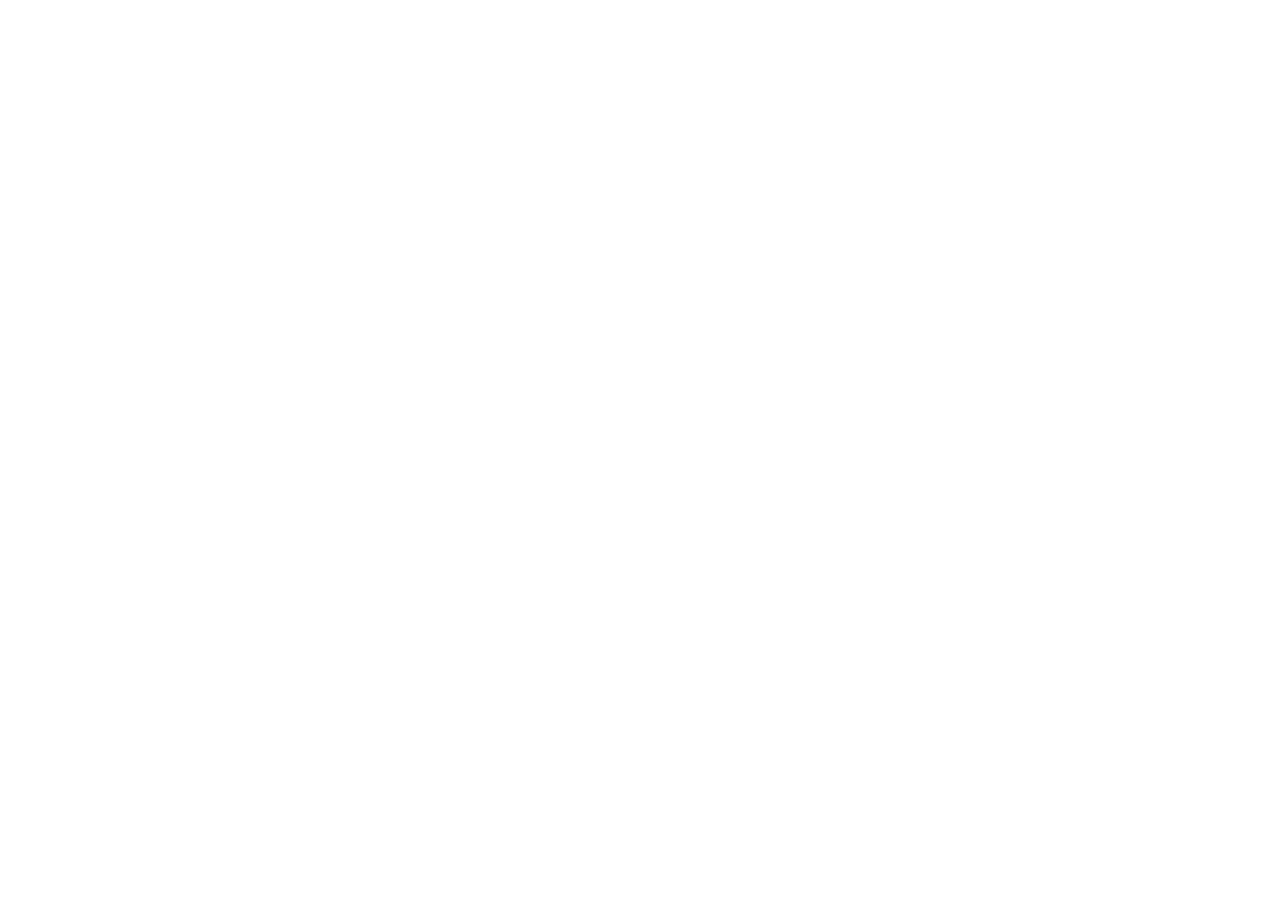
==== about.html @ 85e91dcf "updating files adds" ====
<!DOCTYPE html>
<html lang="en">
<head>
    <meta charset="UTF-8">
    <meta name="viewport" content="width=device-width, initial-scale=1.0">
    <title>Document</title>
</head>
<body>
    
</body>
</html>
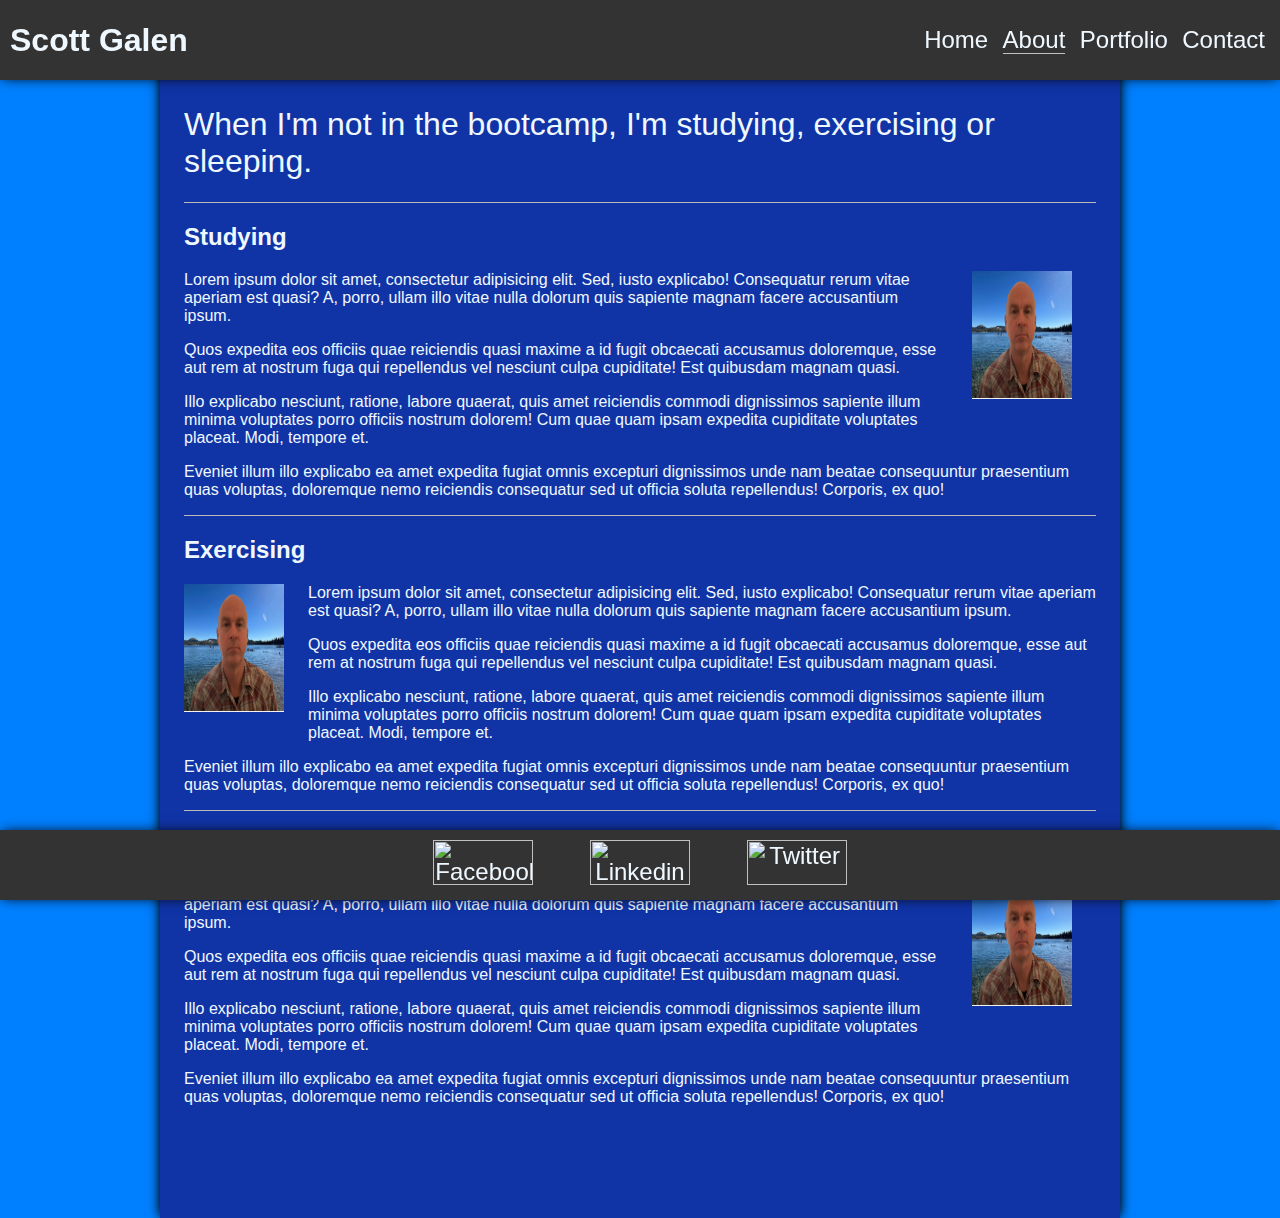
==== commit abf7e6d5: "added contact.html file, other images" ====
--- a/about.html
+++ b/about.html
@@ -1,11 +1,119 @@
-<!DOCTYPE html>
 <html lang="en">
-<head>
-    <meta charset="UTF-8">
-    <meta name="viewport" content="width=device-width, initial-scale=1.0">
-    <title>Document</title>
-</head>
-<body>
-    
-</body>
-</html>+  <head>
+    <meta charset="UTF-8" />
+    <meta http-equiv="X-UA-Compatible" content="IE=edge" />
+    <meta name="viewport" content="width=device-width, initial-scale=1.0" />
+    <link rel="stylesheet" href="/style.css" />
+    <title>Scott's Portfolio Website</title>
+  </head>
+  <body>
+    <nav>
+      <div id="logo">
+        <h1>Scott Galen</h1>
+      </div>
+      <div id="links">
+        <a href="index.html">Home</a>
+        <a class="active" href="about.html">About</a>
+        <a href="portfolio.html">Portfolio</a>
+        <a href="contact.html">Contact</a>
+      </div>
+    </nav>
+    <main>
+      <h1 id="about-header">
+        When I'm not in the bootcamp, I'm studying, exercising or sleeping.
+      </h1>
+      <section class="about-section">
+        <h2>Studying</h2>
+        <img class="about-img" src="images/ScottGalen.png" alt="Studying" />
+        <p>
+          Lorem ipsum dolor sit amet, consectetur adipisicing elit. Sed, iusto
+          explicabo! Consequatur rerum vitae aperiam est quasi? A, porro, ullam
+          illo vitae nulla dolorum quis sapiente magnam facere accusantium
+          ipsum.
+        </p>
+        <p>
+          Quos expedita eos officiis quae reiciendis quasi maxime a id fugit
+          obcaecati accusamus doloremque, esse aut rem at nostrum fuga qui
+          repellendus vel nesciunt culpa cupiditate! Est quibusdam magnam quasi.
+        </p>
+        <p>
+          Illo explicabo nesciunt, ratione, labore quaerat, quis amet reiciendis
+          commodi dignissimos sapiente illum minima voluptates porro officiis
+          nostrum dolorem! Cum quae quam ipsam expedita cupiditate voluptates
+          placeat. Modi, tempore et.
+        </p>
+        <p>
+          Eveniet illum illo explicabo ea amet expedita fugiat omnis excepturi
+          dignissimos unde nam beatae consequuntur praesentium quas voluptas,
+          doloremque nemo reiciendis consequatur sed ut officia soluta
+          repellendus! Corporis, ex quo!
+        </p>
+      </section>
+      <section class="about-section">
+        <h2>Exercising</h2>
+        <img class="about-img" src="images/ScottGalen.png" alt="Exercising" />
+        <p>
+          Lorem ipsum dolor sit amet, consectetur adipisicing elit. Sed, iusto
+          explicabo! Consequatur rerum vitae aperiam est quasi? A, porro, ullam
+          illo vitae nulla dolorum quis sapiente magnam facere accusantium
+          ipsum.
+        </p>
+        <p>
+          Quos expedita eos officiis quae reiciendis quasi maxime a id fugit
+          obcaecati accusamus doloremque, esse aut rem at nostrum fuga qui
+          repellendus vel nesciunt culpa cupiditate! Est quibusdam magnam quasi.
+        </p>
+        <p>
+          Illo explicabo nesciunt, ratione, labore quaerat, quis amet reiciendis
+          commodi dignissimos sapiente illum minima voluptates porro officiis
+          nostrum dolorem! Cum quae quam ipsam expedita cupiditate voluptates
+          placeat. Modi, tempore et.
+        </p>
+        <p>
+          Eveniet illum illo explicabo ea amet expedita fugiat omnis excepturi
+          dignissimos unde nam beatae consequuntur praesentium quas voluptas,
+          doloremque nemo reiciendis consequatur sed ut officia soluta
+          repellendus! Corporis, ex quo!
+        </p>
+      </section>
+      <section class="about-section">
+        <h2>Sleeping</h2>
+        <img class="about-img" src="images/ScottGalen.png" alt="Sleeping" />
+        <p>
+          Lorem ipsum dolor sit amet, consectetur adipisicing elit. Sed, iusto
+          explicabo! Consequatur rerum vitae aperiam est quasi? A, porro, ullam
+          illo vitae nulla dolorum quis sapiente magnam facere accusantium
+          ipsum.
+        </p>
+        <p>
+          Quos expedita eos officiis quae reiciendis quasi maxime a id fugit
+          obcaecati accusamus doloremque, esse aut rem at nostrum fuga qui
+          repellendus vel nesciunt culpa cupiditate! Est quibusdam magnam quasi.
+        </p>
+        <p>
+          Illo explicabo nesciunt, ratione, labore quaerat, quis amet reiciendis
+          commodi dignissimos sapiente illum minima voluptates porro officiis
+          nostrum dolorem! Cum quae quam ipsam expedita cupiditate voluptates
+          placeat. Modi, tempore et.
+        </p>
+        <p>
+          Eveniet illum illo explicabo ea amet expedita fugiat omnis excepturi
+          dignissimos unde nam beatae consequuntur praesentium quas voluptas,
+          doloremque nemo reiciendis consequatur sed ut officia soluta
+          repellendus! Corporis, ex quo!
+        </p>
+      </section>
+    </main>
+    <footer>
+      <a href="https://facebook.com" target="_blank">
+        <img class="media-link" src="/images/facebook.svg" alt="Facebook" />
+      </a>
+      <a href="https://linkedin.com" target="_blank">
+        <img class="media-link" src="/images/linkedin.svg" alt="Linkedin" />
+      </a>
+      <a href="https://twitter.com" target="_blank">
+        <img class="media-link" src="/images/twitter.svg" alt="Twitter" />
+      </a>
+    </footer>
+  </body>
+</html>
--- a/style.css
+++ b/style.css
@@ -0,0 +1,229 @@
+@import url("https://fonts.googleapis.com/css2?family=Satisfy&display=swap");
+
+* {
+  box-sizing: border-box;
+}
+
+html {
+  background-color: #0080ff;
+  font-size: 16px;
+  font-family: sans-serif;
+}
+
+body {
+  background-color: #1034a6;
+  box-shadow: 0 0 12px -2px black;
+  /* height: 100vh; */
+  padding: 0;
+  max-width: 960px;
+  margin: 0 auto;
+}
+a {
+  color: aliceblue;
+  text-decoration: none;
+  font-size: x-large;
+  margin: 0 5px;
+}
+
+nav {
+  box-shadow: 0 0 12px -2px black;
+  position: fixed;
+  left: 0;
+  right: 0;
+  align-items: center;
+  background-color: #333333;
+  color: aliceblue;
+  display: flex;
+  height: 80px;
+  padding: 10px;
+  display: flex;
+  justify-content: space-between;
+}
+
+main {
+  min-height: 100vh;
+  padding: 85px 24px 96px;
+  box-shadow: 0 0 12px -2px black;
+  color: aliceblue;
+  font-family: "Open Sans", sans-serif;
+  font-size: 25px;
+}
+
+footer {
+  background-color: #333333;
+  color: aliceblue;
+  height: 70px;
+  padding: 10px;
+  position: fixed;
+  left: 0;
+  right: 0;
+  bottom: 0;
+  width: 100%;
+  text-align: center;
+  box-shadow: 0 0 12px -2px black;
+}
+
+footer a {
+  margin: 0 25px;
+}
+
+footer .media-link {
+  height: 45px;
+}
+
+.active {
+  border-bottom: 1px solid #c0c0c0;
+}
+
+main > img {
+  /* height: 500px; */
+  width: 300px;
+  float: right;
+  margin: 10px 0 10px 10px;
+}
+
+main .quote {
+  font-family: "Satisfy", cursive;
+  color: aliceblue;
+  font-size: 50px;
+  font-weight: 100;
+  text-shadow: 1px 1px 2px black;
+  text-align: center;
+  margin-top: 4em;
+}
+
+section {
+  border-top: 1px solid #bbb;
+  font-size: 16px;
+}
+
+.about-section:nth-of-type(2n) > img {
+  float: left;
+  margin: 0 24px 24px 0;
+}
+
+.about-section:nth-of-type(2n + 1) > img {
+  float: right;
+  margin: 0 24px 24px 24px;
+}
+
+.about-section img {
+  height: 128px;
+}
+
+#about-header {
+  font-weight: 300;
+  font-size: 2rem;
+}
+
+.project {
+  width: calc(100% - 6em);
+  background: #fafafa;
+  color: #222;
+  box-shadow: 0 3px 6px -2px #ccc;
+  margin: 2em auto;
+  padding: 1em;
+}
+
+.project:nth-of-type(2n) img {
+  width: 240px;
+  margin-right: 1em;
+  margin-bottom: 1em;
+  float: left;
+  box-shadow: 0 3px 6px -2px #ccc;
+}
+
+.project:nth-of-type(2n + 1) img {
+  width: 240px;
+  margin-left: 1em;
+  margin-bottom: 1em;
+  float: right;
+  box-shadow: 0 3px 6px -2px #ccc;
+}
+
+.project h2 {
+  font-weight: 500;
+  font-size: 2em;
+  margin: 0 0 1em;
+  border-bottom: 2px solid #ccc;
+}
+
+#project-header {
+  font-weight: 100;
+  font-size: 2rem;
+  border-bottom: 1px solid #ccc;
+}
+
+form {
+  font-size: 25px;
+  max-width: 660px;
+  margin: auto;
+}
+
+input {
+  width: 100%;
+  height: 30px;
+  font-size: 18px;
+}
+
+textarea {
+  width: 100%;
+  font-size: 15px;
+}
+
+#submit {
+  font-size: 15px;
+  background-color: #fafafa;
+  border-radius: 5px;
+  box-shadow: 0 0 12px -2px black;
+}
+
+@media screen and (max-width: 625px) {
+  .project {
+    width: 100%;
+  }
+
+  .project-content {
+    display: flex;
+    flex-direction: column;
+  }
+
+  .project-content img {
+    width: 100% !important;
+    margin-left: 0 !important;
+    margin-right: 0 !important;
+  }
+
+  main {
+    display: flex;
+    flex-direction: column;
+    align-items: center;
+    text-align: center;
+  }
+
+  main .quote {
+    margin-top: 0;
+  }
+
+  .about-section:nth-of-type(n) > img.about-img {
+    float: unset;
+    margin: unset;
+    width: 100%;
+    height: unset;
+  }
+
+  footer a {
+    margin: 0;
+  }
+
+  #form {
+    margin: 0;
+  }
+}
+
+img
+    {
+    width: 100px;
+    height: 100px;
+    
+    }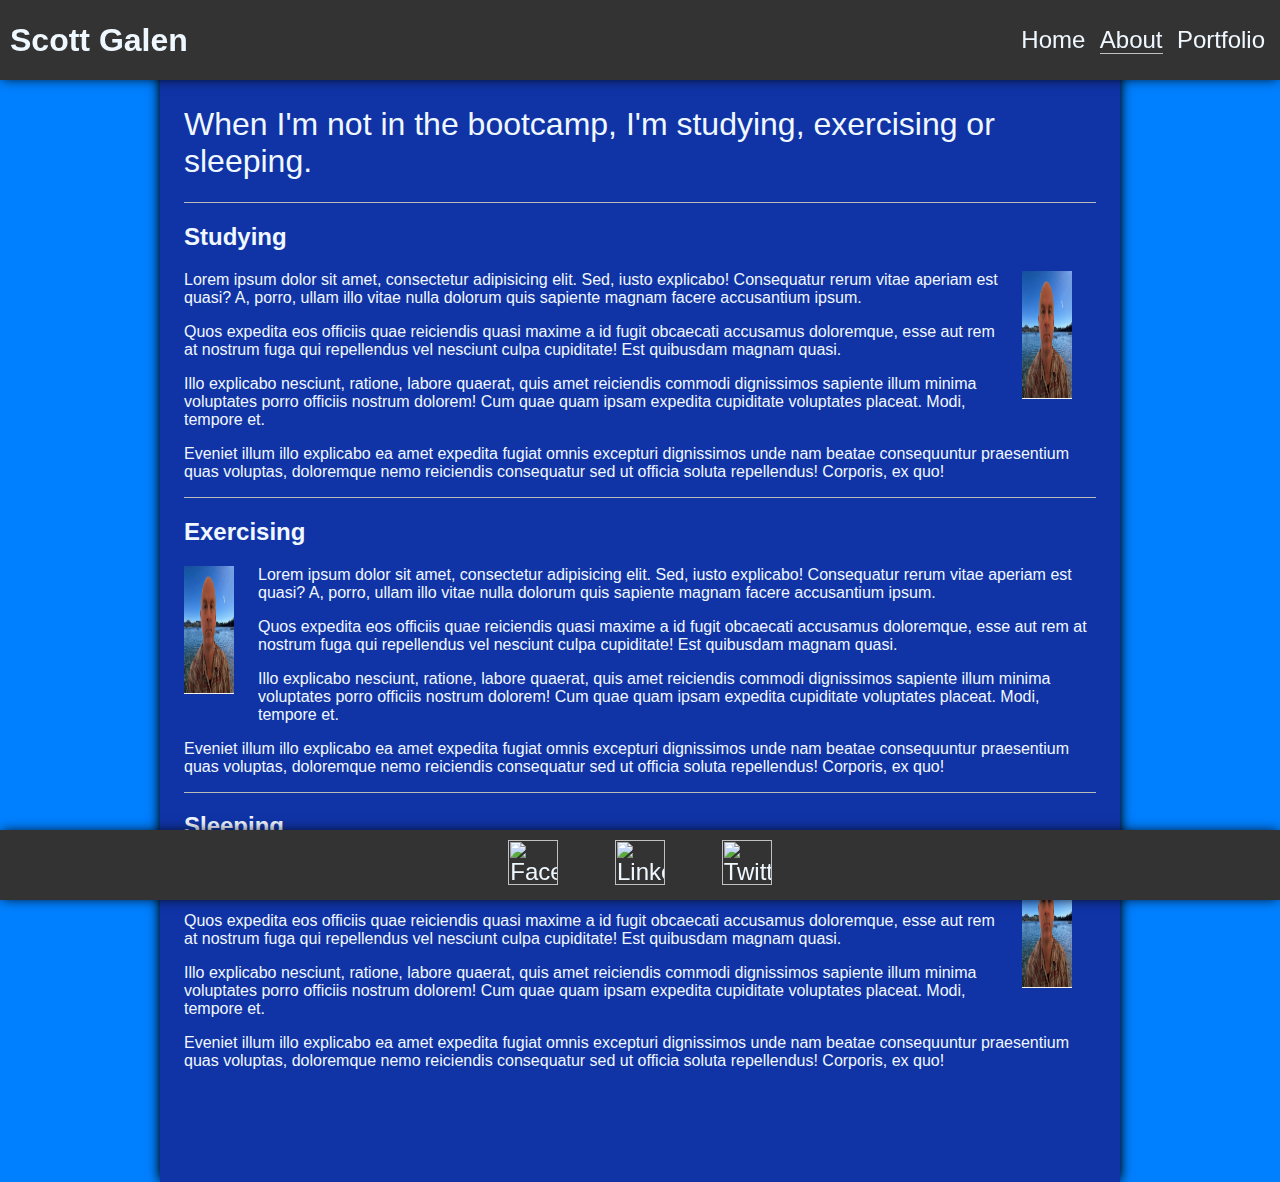
==== commit bf6263d8: "new updates" ====
--- a/about.html
+++ b/about.html
@@ -15,7 +15,6 @@
         <a href="index.html">Home</a>
         <a class="active" href="about.html">About</a>
         <a href="portfolio.html">Portfolio</a>
-        <a href="contact.html">Contact</a>
       </div>
     </nav>
     <main>
--- a/style.css
+++ b/style.css
@@ -2,6 +2,11 @@
 
 * {
   box-sizing: border-box;
+}
+
+img {
+  width: 50px;
+  height: 50px;
 }
 
 html {
@@ -220,10 +225,3 @@
     margin: 0;
   }
 }
-
-img
-    {
-    width: 100px;
-    height: 100px;
-    
-    }